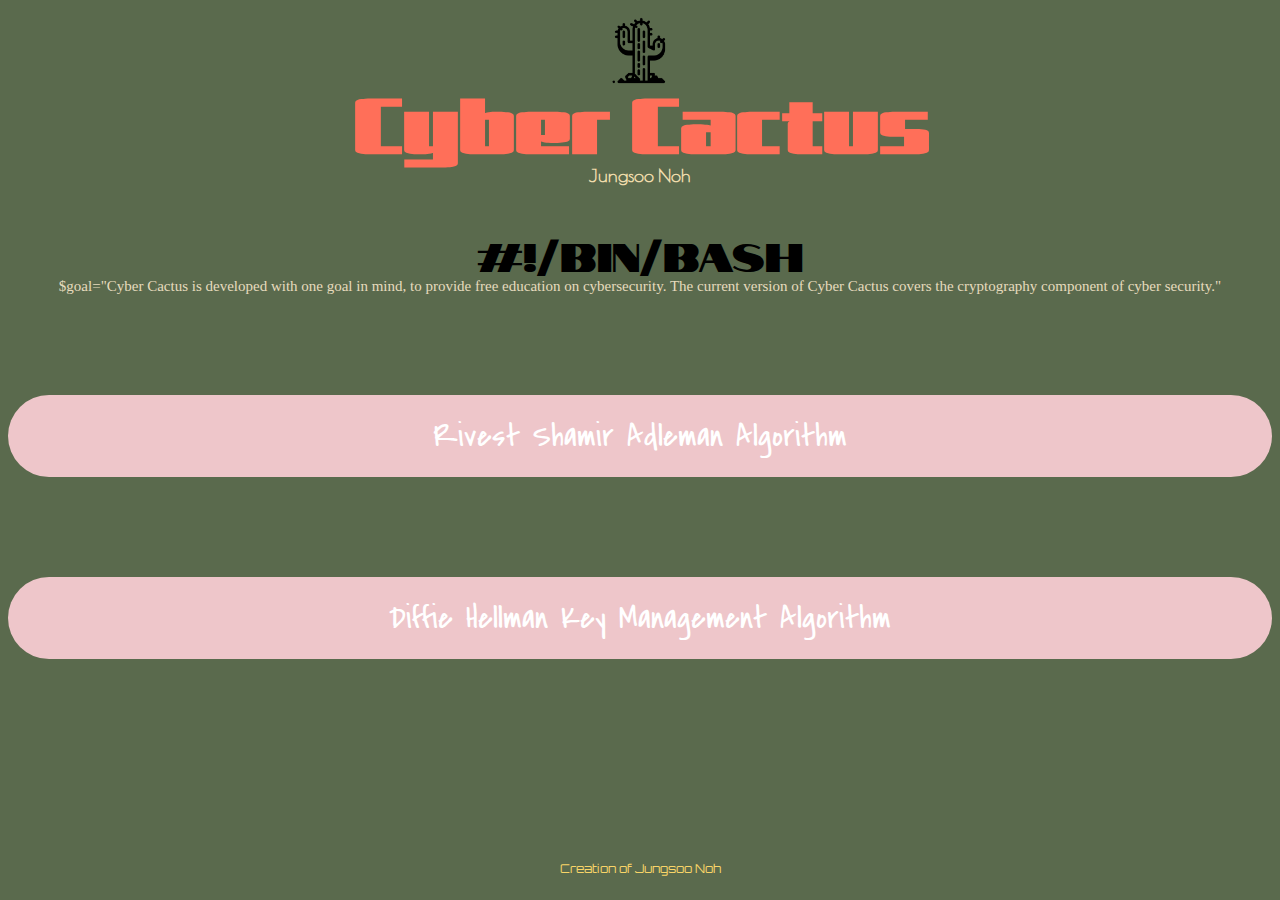
==== index.html @ 5ffce2fa "Rename cybercactusindex.html to index.html" ====
<!DOCTYPE html>
<html>
  <head>
    <meta charset="utf-8" name="viewport" content="width=device-width, initial-scale=1">
    <img class="cactus-logo" src="img/c1.png">
    <title>Cyber Cactus</title>
    <link rel="shortcut" type="image/png" href="img/c1.png">
    <link rel="stylesheet" href="web.css">
    <link rel="preconnect" href="https://fonts.googleapis.com">
    <link rel="preconnect" href="https://fonts.gstatic.com" crossorigin>
    <link href="https://fonts.googleapis.com/css2?family=Cinzel+Decorative:wght@900&display=swap" rel="stylesheet">
    <link href="https://fonts.googleapis.com/css2?family=Gajraj+One&display=swap" rel="stylesheet">
    <link href="https://fonts.googleapis.com/css2?family=Poiret+One&display=swap" rel="stylesheet">
    <link href="https://fonts.googleapis.com/css2?family=Covered+By+Your+Grace&display=swap" rel="stylesheet">
    <link href="https://fonts.googleapis.com/css2?family=Notable&display=swap" rel="stylesheet">
    <link href="https://fonts.googleapis.com/css2?family=Orbitron&display=swap" rel="stylesheet">
  </head>

  <body style="background-color:rgb(90, 106, 77);">
    <p class="web-title">
      Cyber Cactus
    </p>

    <p class="name">
      Jungsoo Noh
    </p>

    <p class="welcome-page">
      #!/bin/bash
    </p>

    <p class="about-web">
      $goal="Cyber Cactus is developed with one goal in mind, to provide free education on cybersecurity. The current version of Cyber Cactus covers the cryptography component of cyber security."
    </p>

    <p class="rsa_encryption_algorithm">
      <span class="span-exmaple"><a style="text-decoration: none" href="rsa.html"target="_blank">Rivest Shamir Adleman Algorithm</a></span>
    </p>


    <p class="Diffie_Hellman_Algorithm">
      <span class="spa2"><a style="text-decoration: none" href="dh.html"target="_blank">Diffie Hellman Key Management Algorithm</a></span>
    </p>


    <br>
    <br>
    <br>
    <br>
    <br>
    <br>
    <br>
    <br>
    <br>
    <br>

    <p class="cred">
      Creation of Jungsoo Noh 
    </p>


  </body>

</html>
---- web.css ----
.cactus-logo {
  width: 100px;
  margin-bottom: -60px;
  display: block;
  margin-left: auto;
  margin-right: auto;
}

.web-title {
   font-family: 'Gajraj One', cursive;
   font-size: 80px;
   font-weight: bold;
   margin-left: 3px;
   margin-bottom: 0px;
   text-align: center;
   color: rgb(255, 111, 89);
   margin-top: 20px;
}

.rsa-web-title {
    font-family: 'Sedgwick Ave Display', cursive;
    font-size: 60px;
    font-weight: bold;
    margin-left: 3px;
    margin-bottom: 0px;
    text-align: center;
    color: rgb(90, 106, 77);
 }

 .dh-web-title {
    font-family: 'Creepster', cursive;
    font-size: 60px;
    font-weight: bold;
    margin-left: 3px;
    margin-bottom: 0px;
    text-align: center;
    color: rgb(11, 0, 51);
 }

 .name {
   font-family: 'Poiret One', cursive;
   font-weight: bold;
   font-size: 18px;
   text-align: center;
   margin-top: -20px;
   color: rgb(243, 223, 174);
 }

 .rsa_encryption_algorithm {
  font-family: 'Covered By Your Grace', cursive;
  text-align: center;
  margin-top: 100px;
  color:white;
  font-size: 33px;
  margin-bottom: 10px;
  background-color: rgb(238, 198, 202);
  padding-top: 18px;
  padding-bottom: 18px;
  border-radius: 100px;
 }

 .span-exmaple:hover {
    color: black;
  }
 
  .span-exmaple {
    cursor: pointer;
  }

 .Diffie_Hellman_Algorithm {
    font-family: 'Covered By Your Grace', cursive;
    text-align: center;
    margin-top: 100px;
    color:white;
    font-size: 33px;
    margin-bottom: 10px;
    background-color: rgb(238, 198, 202);
    padding-top: 18px;
    padding-bottom: 18px;
    border-radius: 100px; 
 }

 .spa2:hover {
   color: black;
 }

 .spa2 {
   cursor: pointer;
 }


.rsa_link {
 font-family: 'Covered By Your Grace', cursive;
 text-align: center;
 margin-top: 0px;
 font-size: 15px;
 background-color: rgb(238, 198, 202);
 color: white;
 border: none;
 height: 32px;
 width: 200px;
 border-radius: 20px;
 cursor: pointer;
 font-weight: bold;
 transition: box-shadow 0.16s;
 margin-left: 20px;
}

.rsa_link:hover {
  box-shadow: 0px 13px 10px rgba(238, 198, 202, 0.15);
}

.rsa_link:active {
 opacity: 0.7;
}

a:link {
    color: rgb(255, 255, 255);
    text-decoration: none;
}
/* visited link */
a:visited {
    color: rgb(255, 255, 255);
}
/* mouse over link */
a:hover {
    color: rgb(90, 106, 77);
    border-bottom: none;
}
/* active link */
a:active {
    color: black;
}

.welcome-page {
  font-size: 40px;
  text-align: center;
  font-family: 'Notable', sans-serif;
}

.cred {
  font-size: 12px;
  text-align: center;
  font-family: 'Orbitron', sans-serif;
  color: rgb(248, 213, 104);
}

.about-web {
  font-size: 15px;
  text-align: center;
  margin-top: -40px;
  color: rgb(230, 219, 189);
}
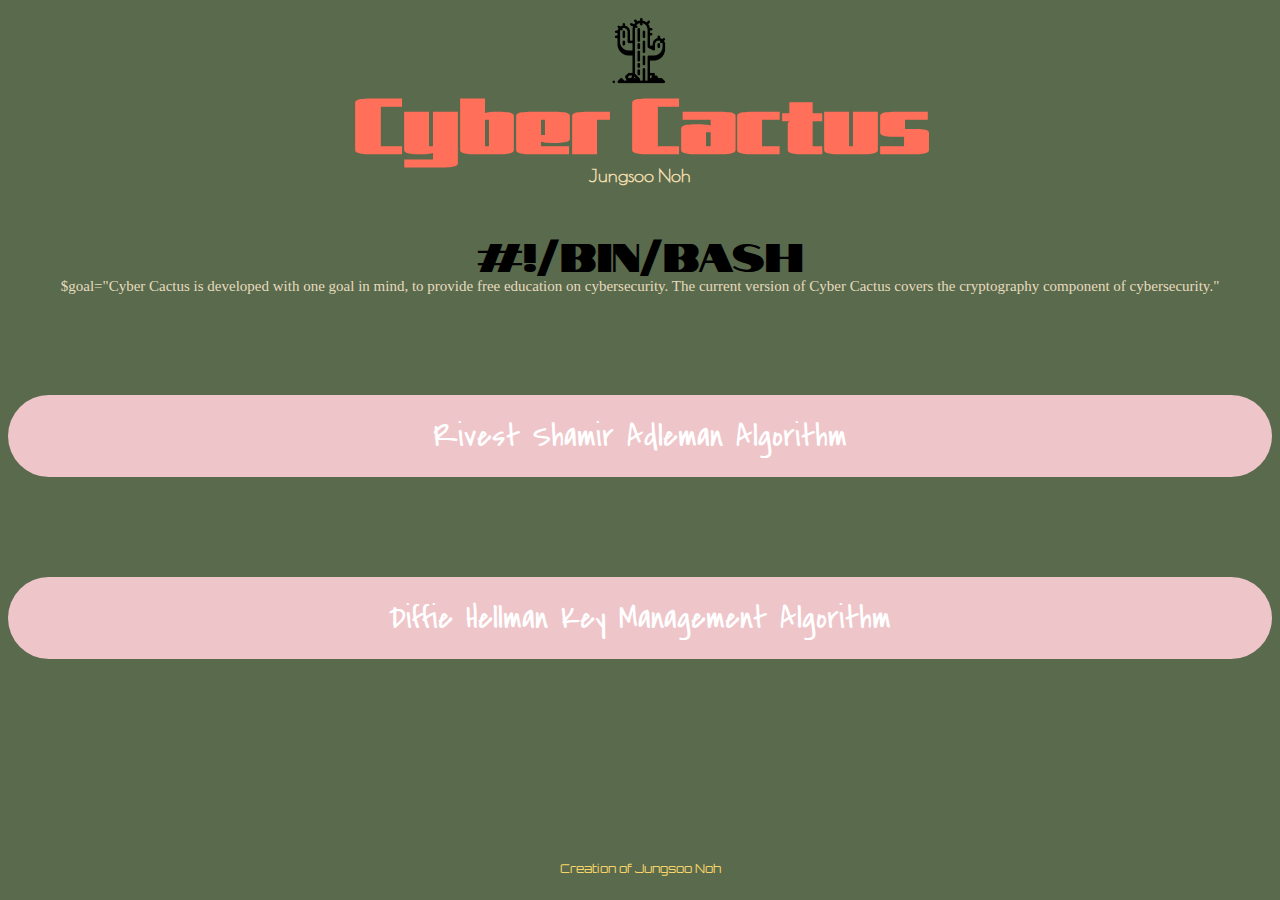
==== commit f3a3343f: "Update index.html" ====
--- a/index.html
+++ b/index.html
@@ -30,7 +30,7 @@
     </p>
 
     <p class="about-web">
-      $goal="Cyber Cactus is developed with one goal in mind, to provide free education on cybersecurity. The current version of Cyber Cactus covers the cryptography component of cyber security."
+      $goal="Cyber Cactus is developed with one goal in mind, to provide free education on cybersecurity. The current version of Cyber Cactus covers the cryptography component of cybersecurity."
     </p>
 
     <p class="rsa_encryption_algorithm">
